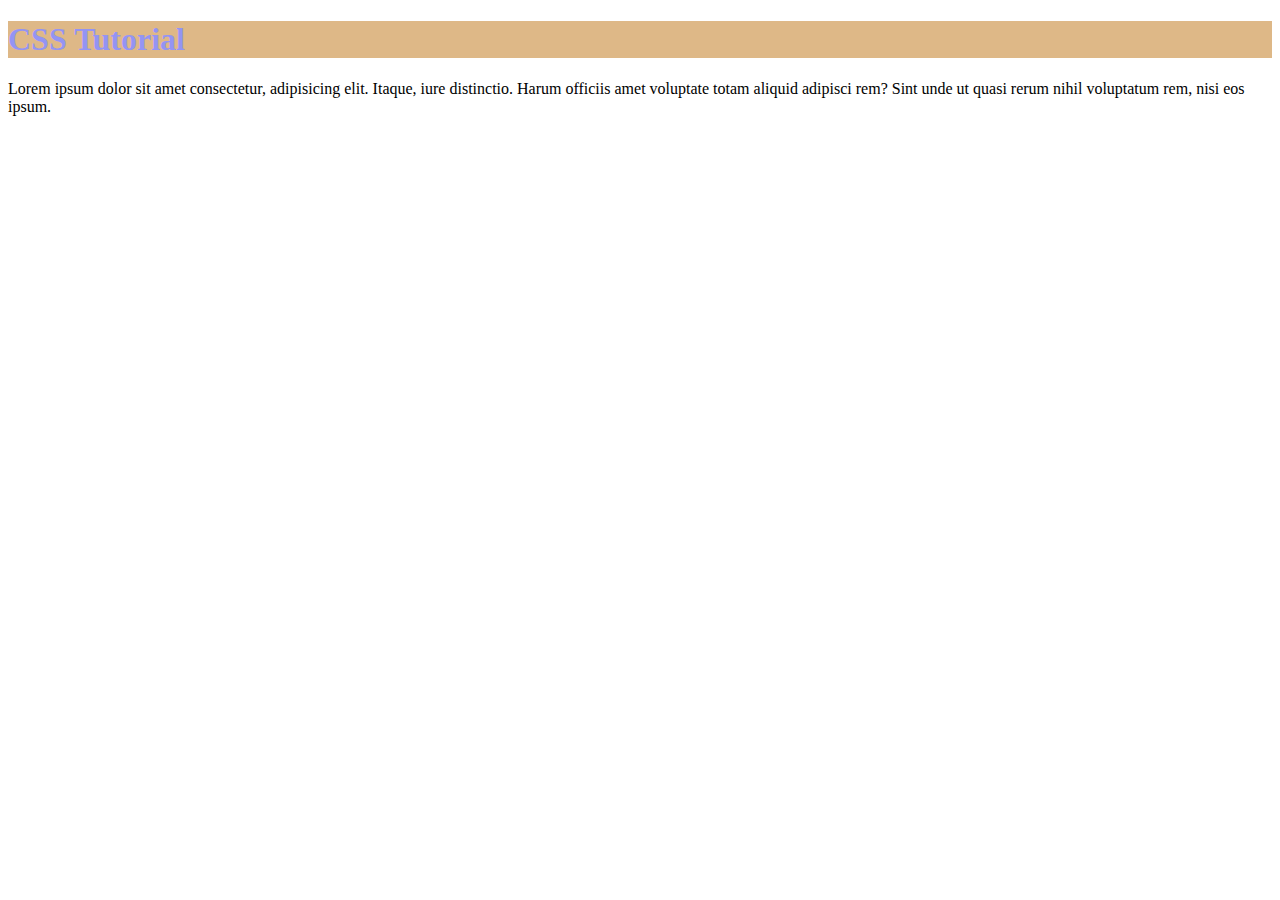
==== index.html @ 4d31aab6 "intitial commit" ====
<!DOCTYPE html>
<html lang="en">
<head>
    <meta charset="UTF-8">
    <meta name="viewport" content="width=device-width, initial-scale=1.0">
    <title>CSS Tutorial</title>
    <link rel="stylesheet" href="css/styles.css">
        
</head>
<body>
   <h1>CSS Tutorial</h1>  
   <p>Lorem ipsum dolor sit amet consectetur, adipisicing elit. Itaque, iure distinctio. Harum officiis amet voluptate totam aliquid adipisci rem? Sint unde ut quasi rerum nihil voluptatum rem, nisi eos ipsum.</p>
</body>
</html>
---- css/styles.css ----
h1{
    color:rgb(148, 148, 243);
    background-color: burlywood;
}
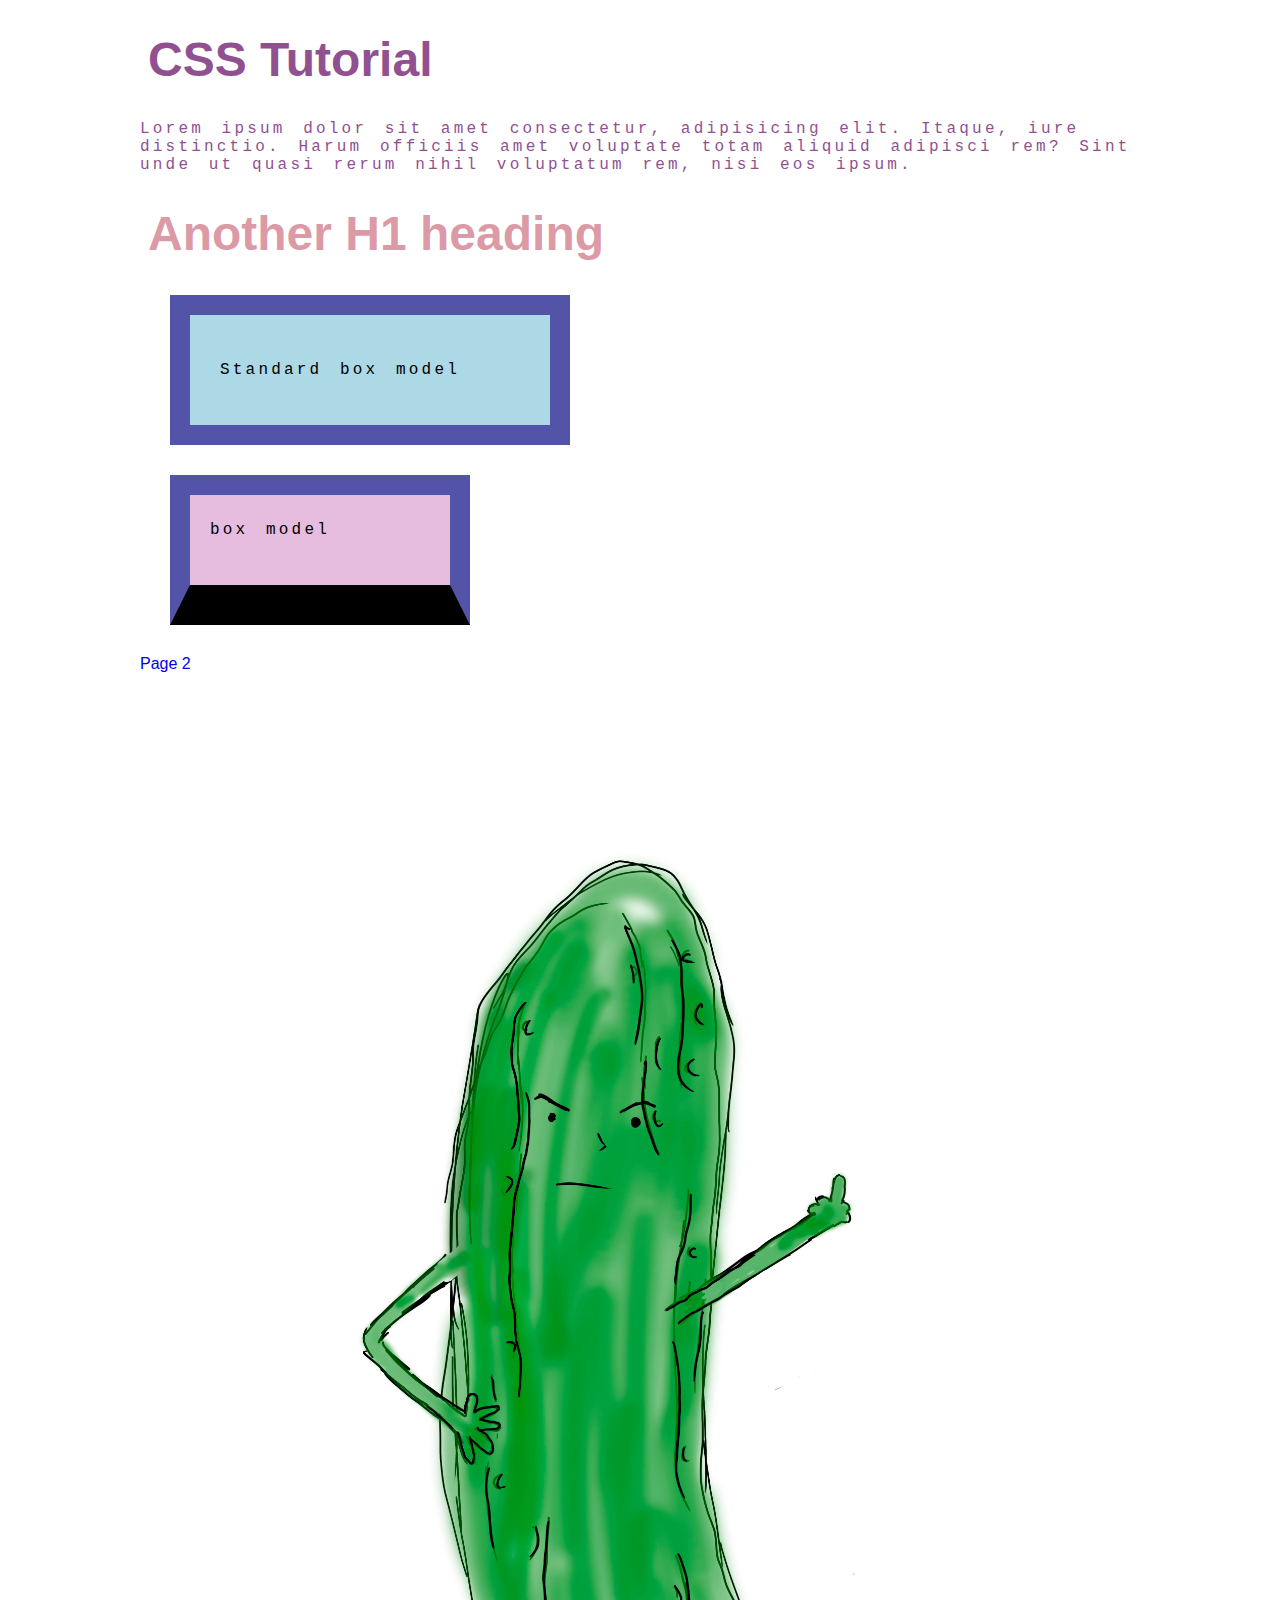
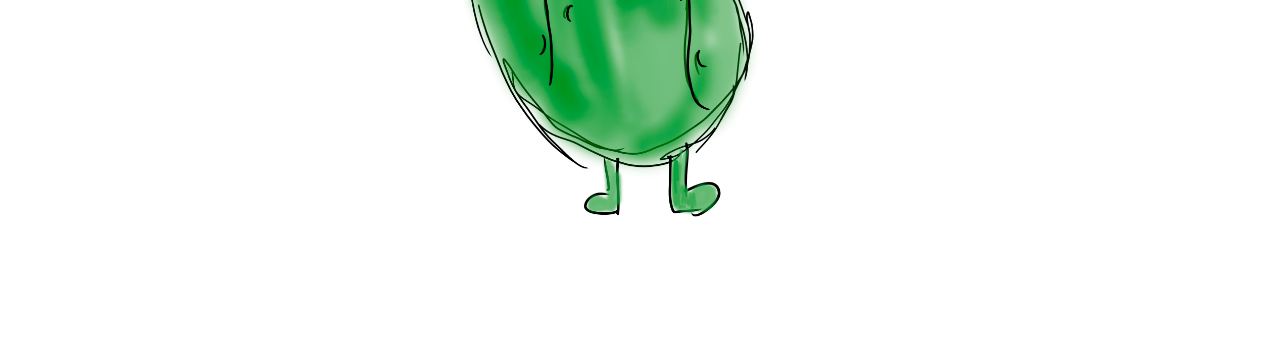
==== commit 83a82d4b: "initial commit" ====
--- a/index.html
+++ b/index.html
@@ -4,11 +4,22 @@
     <meta charset="UTF-8">
     <meta name="viewport" content="width=device-width, initial-scale=1.0">
     <title>CSS Tutorial</title>
-    <link rel="stylesheet" href="css/styles.css">
-        
+    <link rel="stylesheet" href="css/styles.css">  
 </head>
 <body>
-   <h1>CSS Tutorial</h1>  
-   <p>Lorem ipsum dolor sit amet consectetur, adipisicing elit. Itaque, iure distinctio. Harum officiis amet voluptate totam aliquid adipisci rem? Sint unde ut quasi rerum nihil voluptatum rem, nisi eos ipsum.</p>
+   <h1 class="new-color"id="the one">CSS Tutorial</h1>  
+   <p class="new-color">
+       Lorem ipsum dolor sit amet consectetur, adipisicing elit. Itaque, iure distinctio. Harum officiis amet voluptate totam aliquid adipisci rem? Sint unde ut quasi rerum nihil voluptatum rem, nisi eos ipsum.
+    </p>
+    <h1>Another H1 heading</h1>
+    <section class="standard-box box">
+    <p>Standard box model</p>
+    </section>
+    <section class="border-box box">
+    <p>box model</p>
+    </section>
+    <a href="page2.html">Page 2</a>
+    <img
+     src="img/pissy pickle.jpg" alt="Pissypickle.jpg"/>
 </body>
 </html>--- a/css/styles.css
+++ b/css/styles.css
@@ -1,4 +1,88 @@
-h1{
-    color:rgb(148, 148, 243);
-    background-color: burlywood;
+/* This is a comment */ 
+*,*::before, *::after{
+    box-sizing:inherit;
+}
+/* this is an id, best to use classes whenever possilbe rather than ids*/
+#the-one{
+    color:pink;
+}
+
+html{
+    box-sizing:border border-box ;
+    font-size:100%;
+    font-family: 'Trebuchet MS', 'Lucida Sans Unicode', 'Lucida Grande', 'Lucida Sans', Arial, sans-serif;
+    list-style: height 1.5rem;  
+}
+a:visited{
+    color: violet;
+    background-color: white;
+}
+a:hover {
+    color: rgb(139, 139, 236)
+}
+a:active{ 
+    color:red;
+}
+
+.new-color {
+    color: rgb(145, 81, 145);
+    background-color: white;
+}
+
+h1 {
+    color: rgba(204, 109, 125, 0.692);
+    background-color: white;
+    font-size: 3rem;
+    line-height: 3.5rem ;
+    margin-left: 0.5rem;
+}
+
+/* makeimages responsive */
+img{ 
+    width: 100%;
+    height: auto;
+    display: block;
+    padding-bottom: 1rem ;
+
+}
+
+a{
+    text-decoration:none;
+}
+
+body{
+    background-color: white;
+    max-width: 1000px;
+    margin: 0 auto; 
+    background-image:url("/img/pissypickle.jpg") ;
+    background-position: center;
+    background-repeat: repeat-y;
+}
+
+p{
+    font-family:'Courier New', Courier, monospace ;
+    font-weight: normal;
+    letter-spacing: 0.2rem;
+    word-spacing: 0.3rem;
+}
+.box {
+    width: 300px;
+    padding: 30px;
+    border: 20px solid rgb(83, 83, 167);
+    margin: 30px;
+}
+
+.standard-box {
+    background-color: lightblue;
+    box-sizing: content-box ;
+}
+.border-box {
+    background-color: rgb(230, 189, 223);
+    border-bottom: 40px solid;
+    padding: 10px 20px 30px 20px;
+    padding-top: 10px;
+    padding-right: 20px;
+    padding-bottom: 30px;
+    padding-left: 20px;
+   box-sizing: border-box;
 }